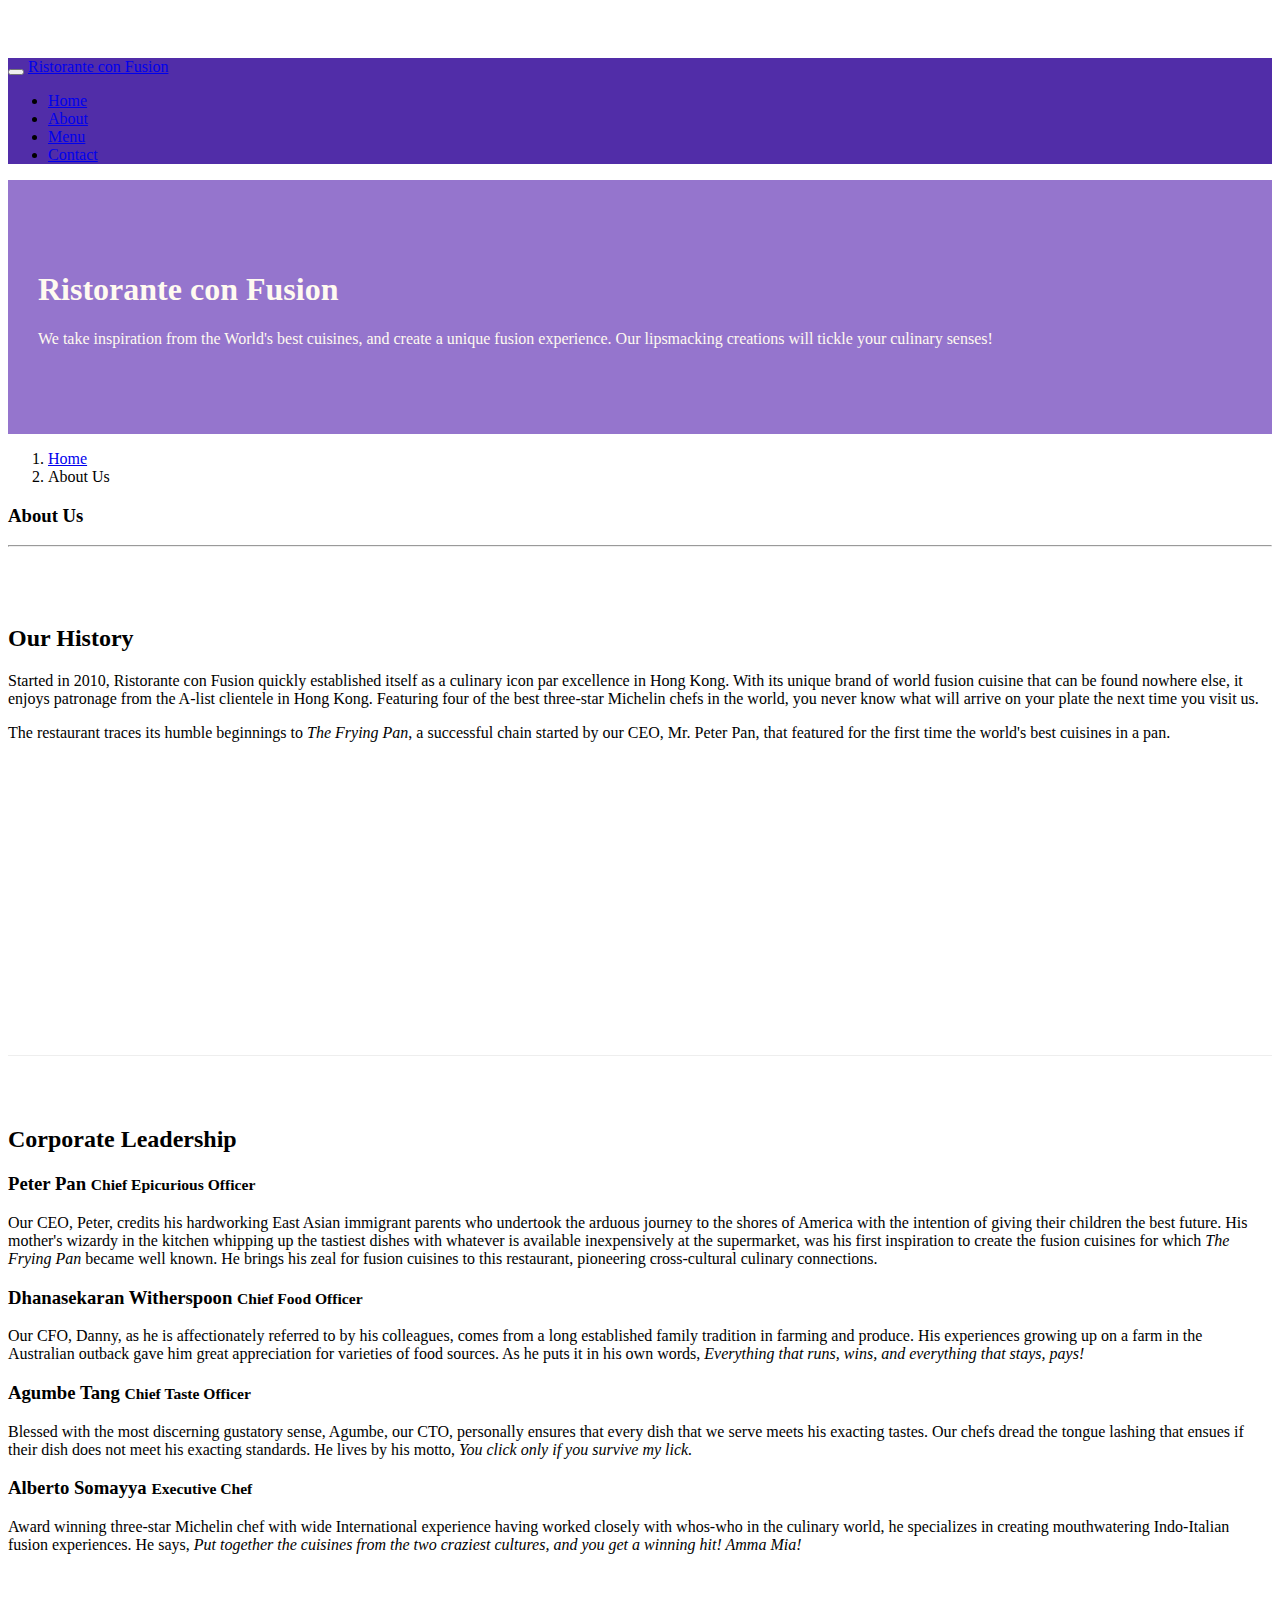
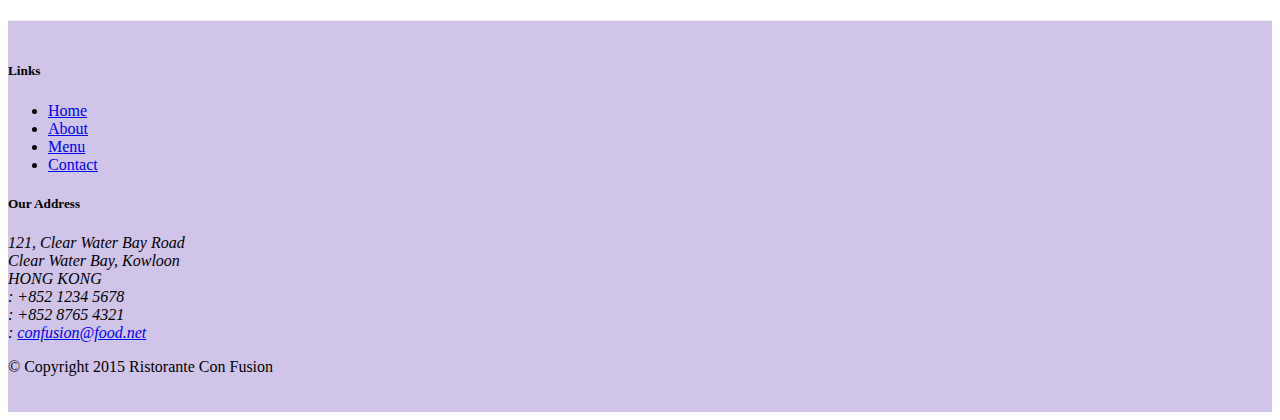
==== aboutus.html @ 43cf699b "Icon Fonts" ====
<!DOCTYPE html>
<html lang="en">

<head>
    <!-- Required meta tags always come first -->
    <meta charset="utf-8">
    <meta name="viewport" content="width=device-width, initial-scale=1, shrink-to-fit=no">
    <meta http-equiv="x-ua-compatible" content="ie=edge">

    <!-- Bootstrap CSS -->
    <link rel="stylesheet" href="node_modules/bootstrap/dist/css/bootstrap.min.css">
    <link rel="stylesheet" href="node_modules/font-awesome/css/font-awesome.min.css">
    <link rel="stylesheet" href="css/bootstrap-social.css">    
    <link rel="stylesheet" href="css/styles.css">    
    <title>Ristorante Con Fusion: About Us</title>

</head>

<body>
    <nav class="navbar navbar-inverse navbar-toggleable-sm fixed-top">
        <div class="container">
            <button class="navbar-toggler" type="button" data-toggle="collapse" data-target="#Navbar">
                <span class="navbar-toggler-icon"></span>
            </button>
            <a class="navbar-brand" href="./index.html">Ristorante con Fusion</a>
            <div class="collapse navbar-collapse" id="Navbar">
                <ul class="navbar-nav">
                    <li class="nav-item"><a class="nav-link" href="./index.html"><span class="fa fa-home fa-lg"></span> Home</a></li>
                    <li class="nav-item active"><a class="nav-link" href="#"><span class="fa fa-info fa-lg"></span> About</a></li>
                    <li class="nav-item"><a class="nav-link" href="#"><span class="fa fa-list fa-lg"></span> Menu</a></li>
                    <li class="nav-item"><a class="nav-link" href="#"><span class="fa fa-address-card fa-lg"></span> Contact</a></li>
                </ul>
            <div>
        </div>
    </nav>

    <header class="jumbotron">
        <div class="container">
            <div class="row row-header">
                <div class="col-12 col-sm-8">
                    <h1>Ristorante con Fusion</h1>
                    <p>We take inspiration from the World's best cuisines, and create a unique fusion experience. Our lipsmacking creations will tickle your culinary senses!</p>
                </div>
                <div class="col col-sm">
                </div>
            </div>
        </div>
    </header>

    <div class="container">
        <div class="row">
            <ol class="col-12 breadcrumb">
                <li class="breadcrumb-item"><a href="./index.html">Home</a></li>
                <li class="breadcrumb-item active">About Us</li>
            </ol>
            <div class="col-12">
               <h3>About Us</h3>
               <hr>
            </div>
        </div>
        
        <div class="row row-content">
            <div class="col-sm-6">
                <h2>Our History</h2>
                <p>Started in 2010, Ristorante con Fusion quickly established itself as a culinary icon par excellence in Hong Kong. With its unique brand of world fusion cuisine that can be found nowhere else, it enjoys patronage from the A-list clientele in Hong Kong.  Featuring four of the best three-star Michelin chefs in the world, you never know what will arrive on your plate the next time you visit us.</p>
                <p>The restaurant traces its humble beginnings to <em>The Frying Pan</em>, a successful chain started by our CEO, Mr. Peter Pan, that featured for the first time the world's best cuisines in a pan.</p>
            </div>
            <div class="col-sm">
            </div>
        </div>


        <div class="row row-content">
            <div class="col-12">
                <h2>Corporate Leadership</h2>
                <h3>Peter Pan <small>Chief Epicurious Officer</small></h3>
                <p class="hidden-xs-down">Our CEO, Peter, credits his hardworking East Asian immigrant parents who undertook the arduous journey to the shores of America with the intention of giving their children the best future. His mother's wizardy in the kitchen whipping up the tastiest dishes with whatever is available inexpensively at the supermarket, was his first inspiration to create the fusion cuisines for which <em>The Frying Pan</em> became well known. He brings his zeal for fusion cuisines to this restaurant, pioneering cross-cultural culinary connections.</p>
                <h3>Dhanasekaran Witherspoon <small>Chief Food Officer</small></h3>
                <p class="hidden-xs-down">Our CFO, Danny, as he is affectionately referred to by his colleagues, comes from a long established family tradition in farming and produce. His experiences growing up on a farm in the Australian outback gave him great appreciation for varieties of food sources. As he puts it in his own words, <em>Everything that runs, wins, and everything that stays, pays!</em></p>
                <h3>Agumbe Tang <small>Chief Taste Officer</small></h3>
                <p class="hidden-xs-down">Blessed with the most discerning gustatory sense, Agumbe, our CTO, personally ensures that every dish that we serve meets his exacting tastes. Our chefs dread the tongue lashing that ensues if their dish does not meet his exacting standards. He lives by his motto, <em>You click only if you survive my lick.</em></p>
                <h3>Alberto Somayya <small>Executive Chef</small></h3>
                <p class="hidden-xs-down">Award winning three-star Michelin chef with wide International experience having worked closely with whos-who in the culinary world, he specializes in creating mouthwatering Indo-Italian fusion experiences. He says, <em>Put together the cuisines from the two craziest cultures, and you get a winning hit! Amma Mia!</em></p>
            </div>
       </div>

    </div>

    <footer class="footer">
        <div class="container">
            <div class="row">             
                <div class="col-5 offset-1 col-sm-2">
                    <h5>Links</h5>
                    <ul class="list-unstyled">
                        <li><a href="./index.html">Home</a></li>
                        <li><a href="#">About</a></li>
                        <li><a href="#">Menu</a></li>
                        <li><a href="#">Contact</a></li>
                    </ul>
                </div>
                <div class="col-6 col-sm-5">
                    <h5>Our Address</h5>
                    <address>
		              121, Clear Water Bay Road<br>
		              Clear Water Bay, Kowloon<br>
		              HONG KONG<br>
		              <i class="fa fa-phone fa-lg"></i>: +852 1234 5678<br>
		              <i class="fa fa-fax fa-lg"></i>: +852 8765 4321<br>
		              <i class="fa fa-envelope fa-lg"></i>: <a href="mailto:confusion@food.net">confusion@food.net</a>
		           </address>
                </div>
                <div class="col-sm align-self-center">
                    <div style="text-align:center">
                        <a class="btn btn-social-icon btn-google-plus" href="http://google.com/+"><i class="fa fa-google-plus"></i></a>
                        <a class="btn btn-social-icon btn-facebook" href="http://www.facebook.com/profile.php?id="><i class="fa fa-facebook"></i></a>
                        <a class="btn btn-social-icon btn-linkedin" href="http://www.linkedin.com/in/"><i class="fa fa-linkedin"></i></a>
                        <a class="btn btn-social-icon btn-twitter" href="http://twitter.com/"><i class="fa fa-twitter"></i></a>
                        <a class="btn btn-social-icon btn-youtube" href="http://youtube.com/"><i class="fa fa-youtube"></i></a>
                        <a class="btn btn-social-icon" href="mailto:"><i class="fa fa-envelope-o"></i></a>
                    </div>
                </div>
           </div>
           <div class="row justify-content-center">             
                <div class="col-auto">
                    <p>© Copyright 2015 Ristorante Con Fusion</p>
                </div>
           </div>
        </div>
    </footer>

    <!-- jQuery first, then Tether, then Bootstrap JS. -->
    <script src="node_modules/jquery/dist/jquery.min.js"></script>
    <script src="node_modules/tether/dist/js/tether.min.js"></script>
    <script src="node_modules/bootstrap/dist/js/bootstrap.min.js"></script> 
</body>

</html>
---- css/styles.css ----
.row-header {
	margin: 0px auto;
	padding: 0px auto;
}

.row-content {
	margin: 0px auto;
	padding: 50px 0px 50px 0px;
	border-bottom: 1px ridge;
	min-height: 400px;
}

.footer {
	background-color: #D1C4E9;
	margin: 0px auto;
	padding: 20px 0px 20px 0px;
}

.jumbotron {
	padding: 70px 30px 70px 30px;
	margin: 0px auto;
	background: #9575CD;
	color: floralwhite;
}

.address {
	font-size: 80%;
	margin: 0px;
	color: #0F0F0F;
}

body {
	padding: 50px 0 0 0;
	z-index: 0;
}

.navbar-inverse {
	background-color: #512DA8;
	
}
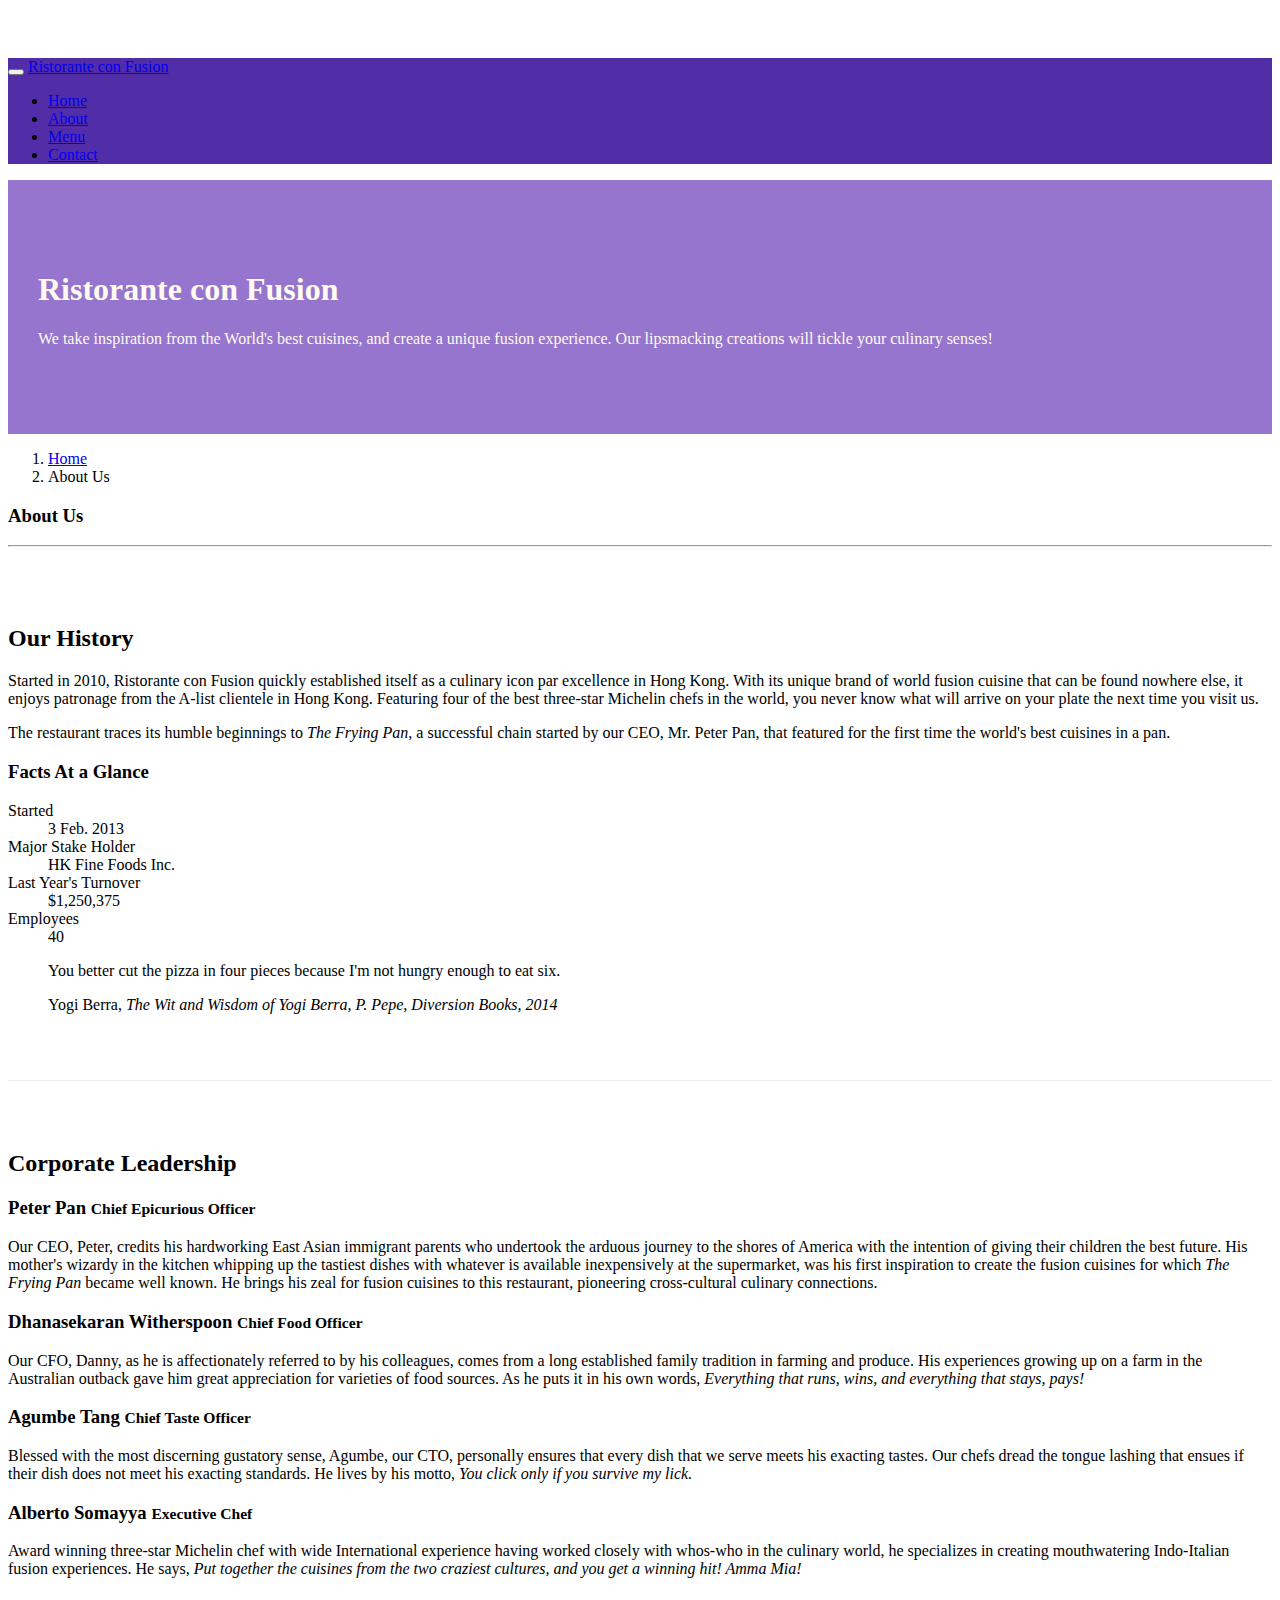
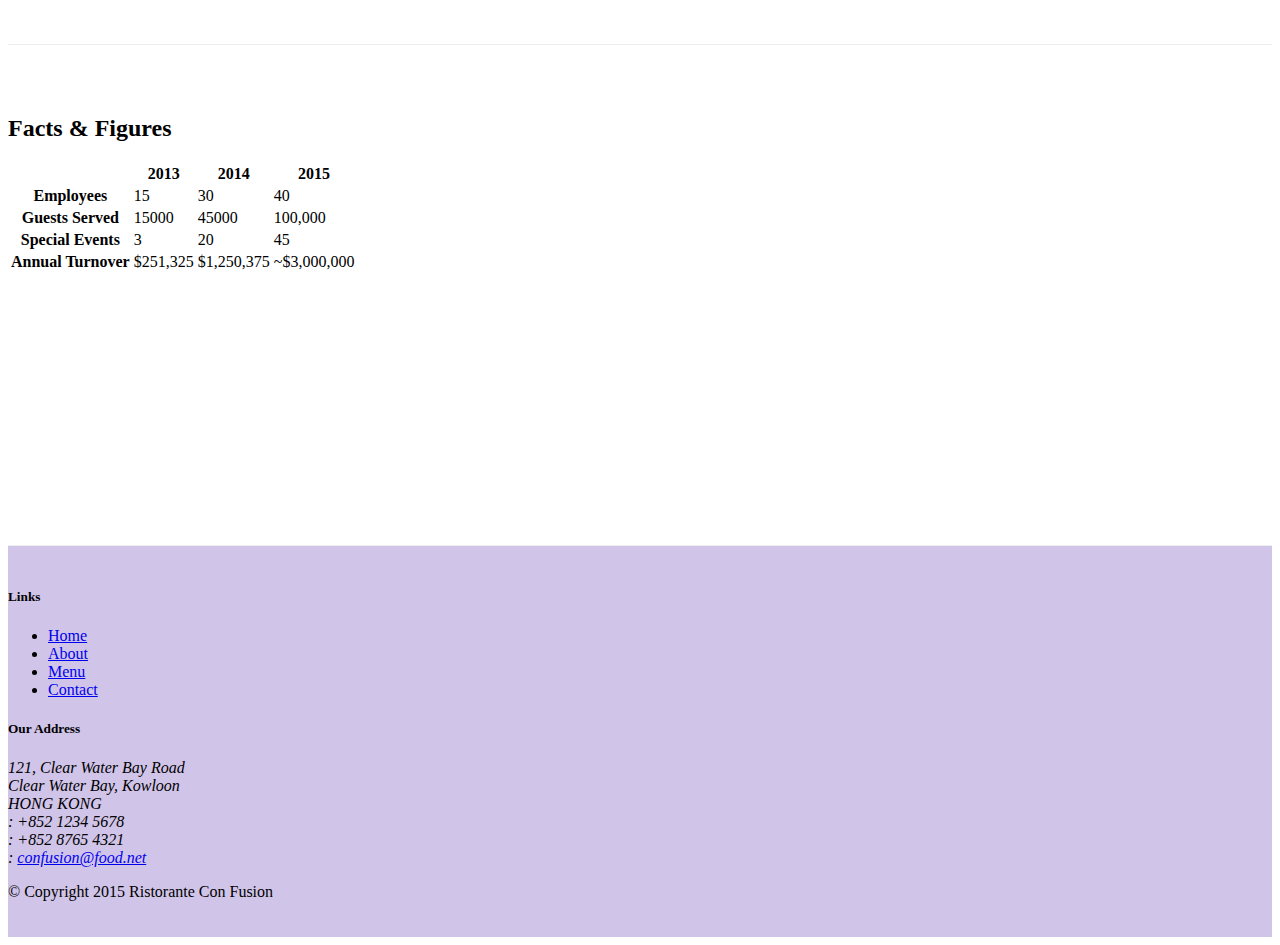
==== commit 399220eb: "Tables and Cards" ====
--- a/aboutus.html
+++ b/aboutus.html
@@ -28,7 +28,7 @@
                     <li class="nav-item"><a class="nav-link" href="./index.html"><span class="fa fa-home fa-lg"></span> Home</a></li>
                     <li class="nav-item active"><a class="nav-link" href="#"><span class="fa fa-info fa-lg"></span> About</a></li>
                     <li class="nav-item"><a class="nav-link" href="#"><span class="fa fa-list fa-lg"></span> Menu</a></li>
-                    <li class="nav-item"><a class="nav-link" href="#"><span class="fa fa-address-card fa-lg"></span> Contact</a></li>
+                    <li class="nav-item"><a class="nav-link" href="./contactus.html"><span class="fa fa-address-card fa-lg"></span> Contact</a></li>
                 </ul>
             <div>
         </div>
@@ -65,9 +65,36 @@
                 <p>Started in 2010, Ristorante con Fusion quickly established itself as a culinary icon par excellence in Hong Kong. With its unique brand of world fusion cuisine that can be found nowhere else, it enjoys patronage from the A-list clientele in Hong Kong.  Featuring four of the best three-star Michelin chefs in the world, you never know what will arrive on your plate the next time you visit us.</p>
                 <p>The restaurant traces its humble beginnings to <em>The Frying Pan</em>, a successful chain started by our CEO, Mr. Peter Pan, that featured for the first time the world's best cuisines in a pan.</p>
             </div>
-            <div class="col-sm">
-            </div>
-        </div>
+            <div class="col-12 col-sm-6">
+                <div class="card">
+                    <h3 class="card-header bg-primary text-white">Facts At a Glance</h3>
+                    <div class="card-block">
+                        <dl class="row">
+                            <dt class="col-6">Started</dt>
+                            <dd class="col-6">3 Feb. 2013</dd>
+                            <dt class="col-6">Major Stake Holder</dt>
+                            <dd class="col-6">HK Fine Foods Inc.</dd>
+                            <dt class="col-6">Last Year's Turnover</dt>
+                            <dd class="col-6">$1,250,375</dd>
+                            <dt class="col-6">Employees</dt>
+                            <dd class="col-6">40</dd>
+                       </dl>
+                    </div>
+                </div>
+            </div>
+                <div class="col-12">
+                <div class="card card-block bg-faded">
+                    <blockquote class="blockquote">
+                        <p class="mb-0">You better cut the pizza in four pieces because
+                            I'm not hungry enough to eat six.</p>
+                        <footer class="blockquote-footer">Yogi Berra,
+                          <cite title="Source Title">The Wit and Wisdom of Yogi Berra,
+                            P. Pepe, Diversion Books, 2014</cite>
+                        </footer>
+                    </blockquote>
+                </div>
+            </div>
+            </div>
 
 
         <div class="row row-content">
@@ -82,8 +109,53 @@
                 <h3>Alberto Somayya <small>Executive Chef</small></h3>
                 <p class="hidden-xs-down">Award winning three-star Michelin chef with wide International experience having worked closely with whos-who in the culinary world, he specializes in creating mouthwatering Indo-Italian fusion experiences. He says, <em>Put together the cuisines from the two craziest cultures, and you get a winning hit! Amma Mia!</em></p>
             </div>
-       </div>
-
+        </div>
+        <div class="row row-content">
+            <div class="col-12 col-sm-9">
+                <h2>Facts &amp; Figures</h2>
+                <div class="table-responsive">
+                <table class="table table-striped">
+                <thead class="thead-inverse">
+                    <tr>
+                        <th>&nbsp;</th>
+                        <th>2013</th>
+                        <th>2014</th>
+                        <th>2015</th>
+                    </tr>
+                    </thead>
+                    <tbody>
+                        <tr>
+                            <th>Employees</th>
+                            <td>15</td>
+                            <td>30</td>
+                            <td>40</td>
+                        </tr>
+                        <tr>
+                            <th>Guests Served</th>
+                            <td>15000</td>
+                            <td>45000</td>
+                            <td>100,000</td>
+                        </tr>
+                        <tr>
+                            <th>Special Events</th>
+                            <td>3</td>
+                            <td>20</td>
+                            <td>45</td>
+                        </tr>
+                        <tr>
+                            <th>Annual Turnover</th>
+                            <td>$251,325</td>
+                            <td>$1,250,375</td>
+                            <td>~$3,000,000</td>
+                        </tr>
+                    </tbody>
+                </table>
+                </div>
+            </div>
+            <div class="col-12 col-sm-3">
+                
+            </div>
+        </div>
     </div>
 
     <footer class="footer">
@@ -95,7 +167,7 @@
                         <li><a href="./index.html">Home</a></li>
                         <li><a href="#">About</a></li>
                         <li><a href="#">Menu</a></li>
-                        <li><a href="#">Contact</a></li>
+                        <li><a href="./contactus.html">Contact</a></li>
                     </ul>
                 </div>
                 <div class="col-6 col-sm-5">
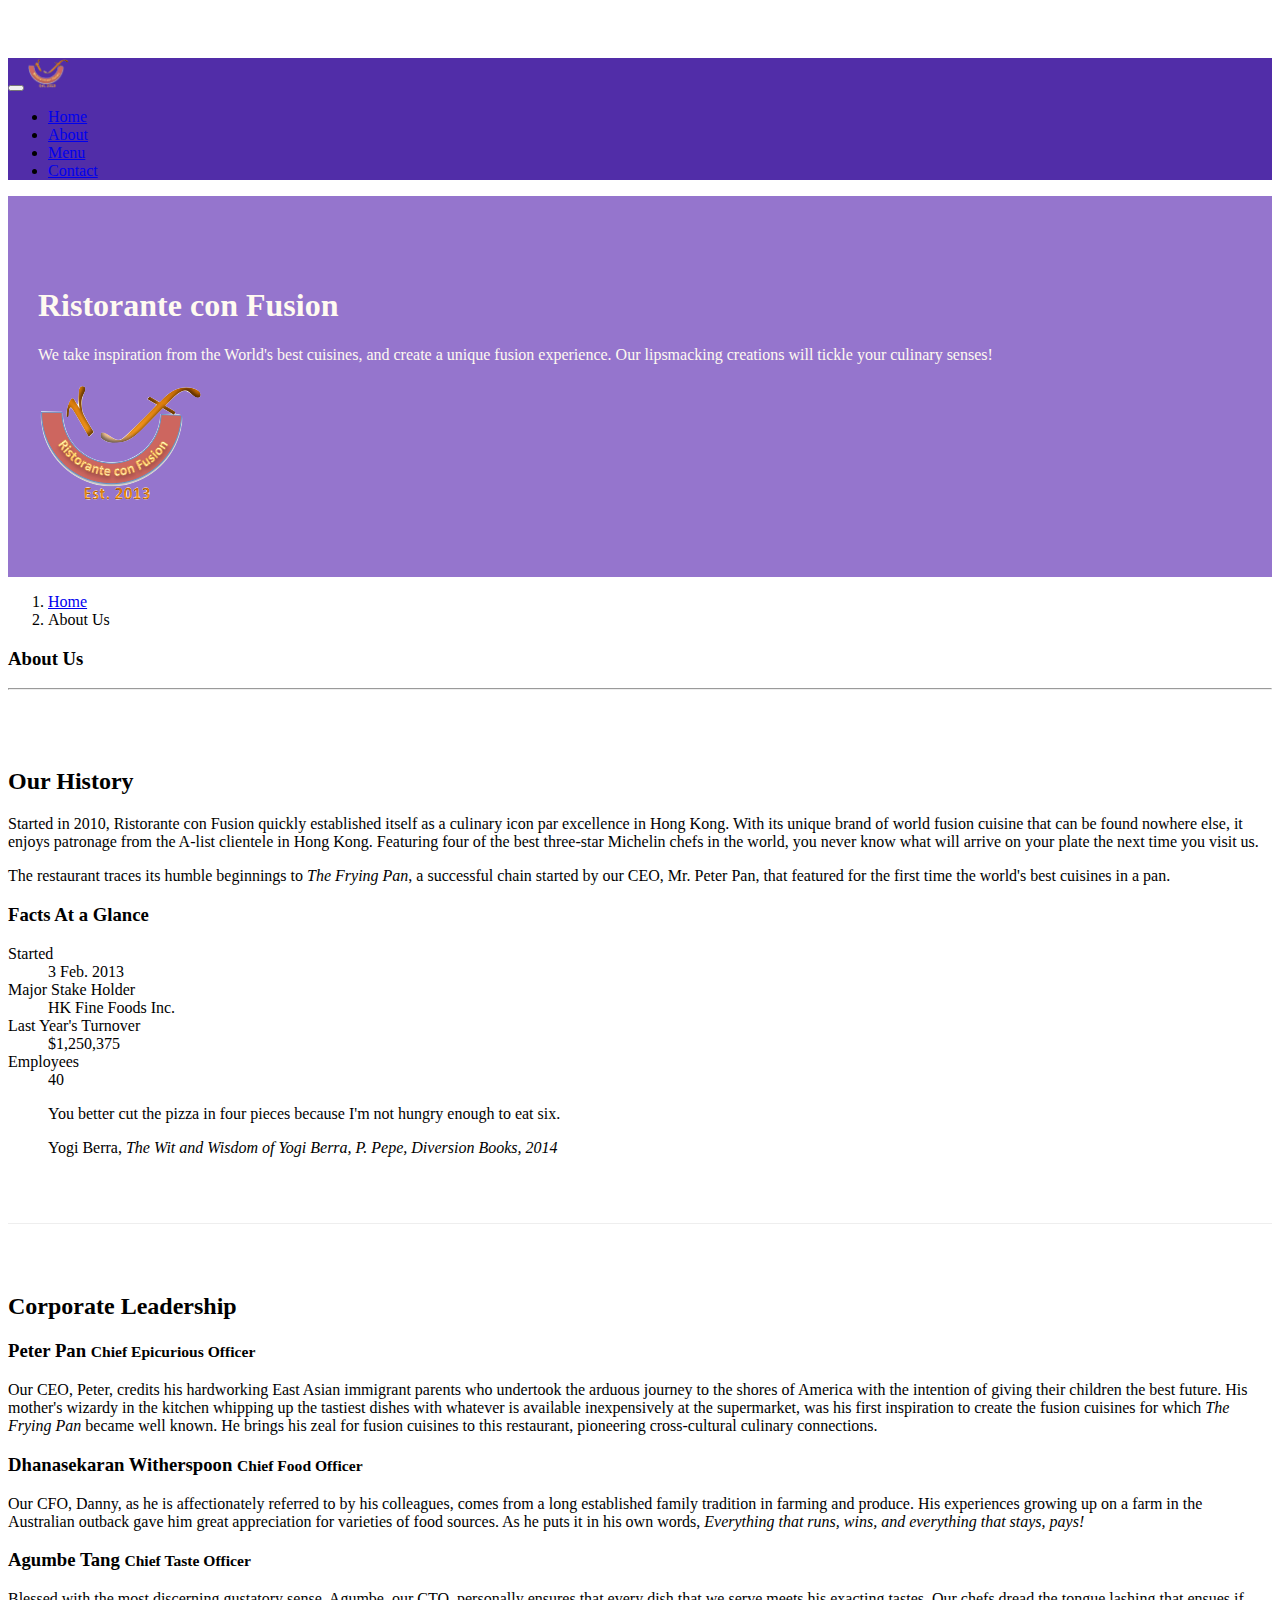
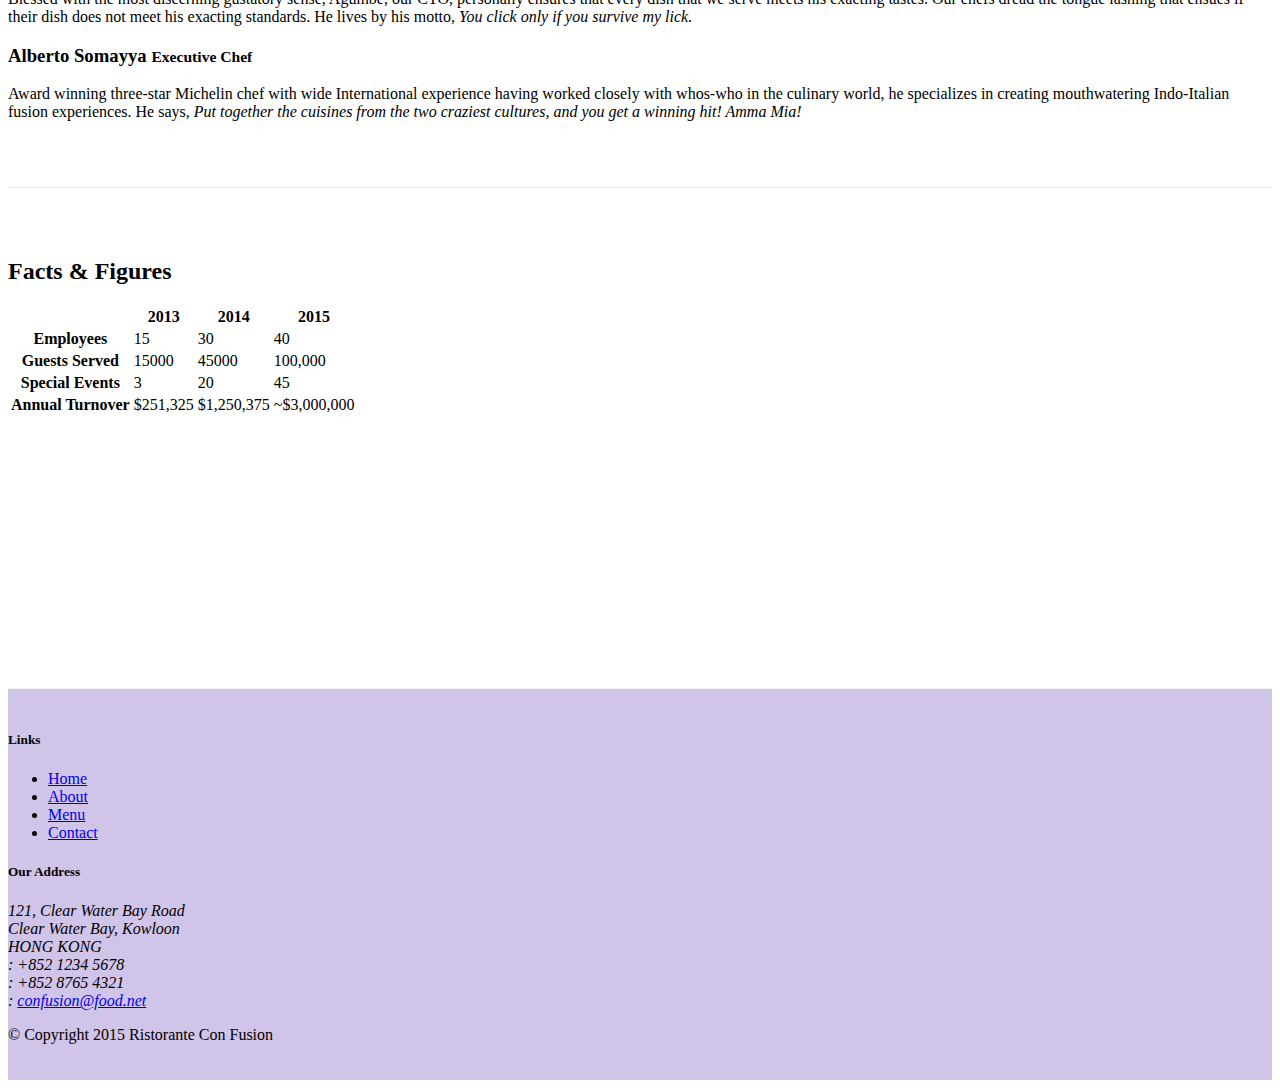
==== commit 4945e49a: "Images and Media" ====
--- a/aboutus.html
+++ b/aboutus.html
@@ -22,7 +22,7 @@
             <button class="navbar-toggler" type="button" data-toggle="collapse" data-target="#Navbar">
                 <span class="navbar-toggler-icon"></span>
             </button>
-            <a class="navbar-brand" href="./index.html">Ristorante con Fusion</a>
+            <a class="navbar-brand" href="./index.html"><img src="img/logo.png" height="30" width="41"></a>
             <div class="collapse navbar-collapse" id="Navbar">
                 <ul class="navbar-nav">
                     <li class="nav-item"><a class="nav-link" href="./index.html"><span class="fa fa-home fa-lg"></span> Home</a></li>
@@ -41,7 +41,8 @@
                     <h1>Ristorante con Fusion</h1>
                     <p>We take inspiration from the World's best cuisines, and create a unique fusion experience. Our lipsmacking creations will tickle your culinary senses!</p>
                 </div>
-                <div class="col col-sm">
+                <div class="col col-sm align-self-center">
+                    <img src="img/logo.png" class="img-fluid">
                 </div>
             </div>
         </div>
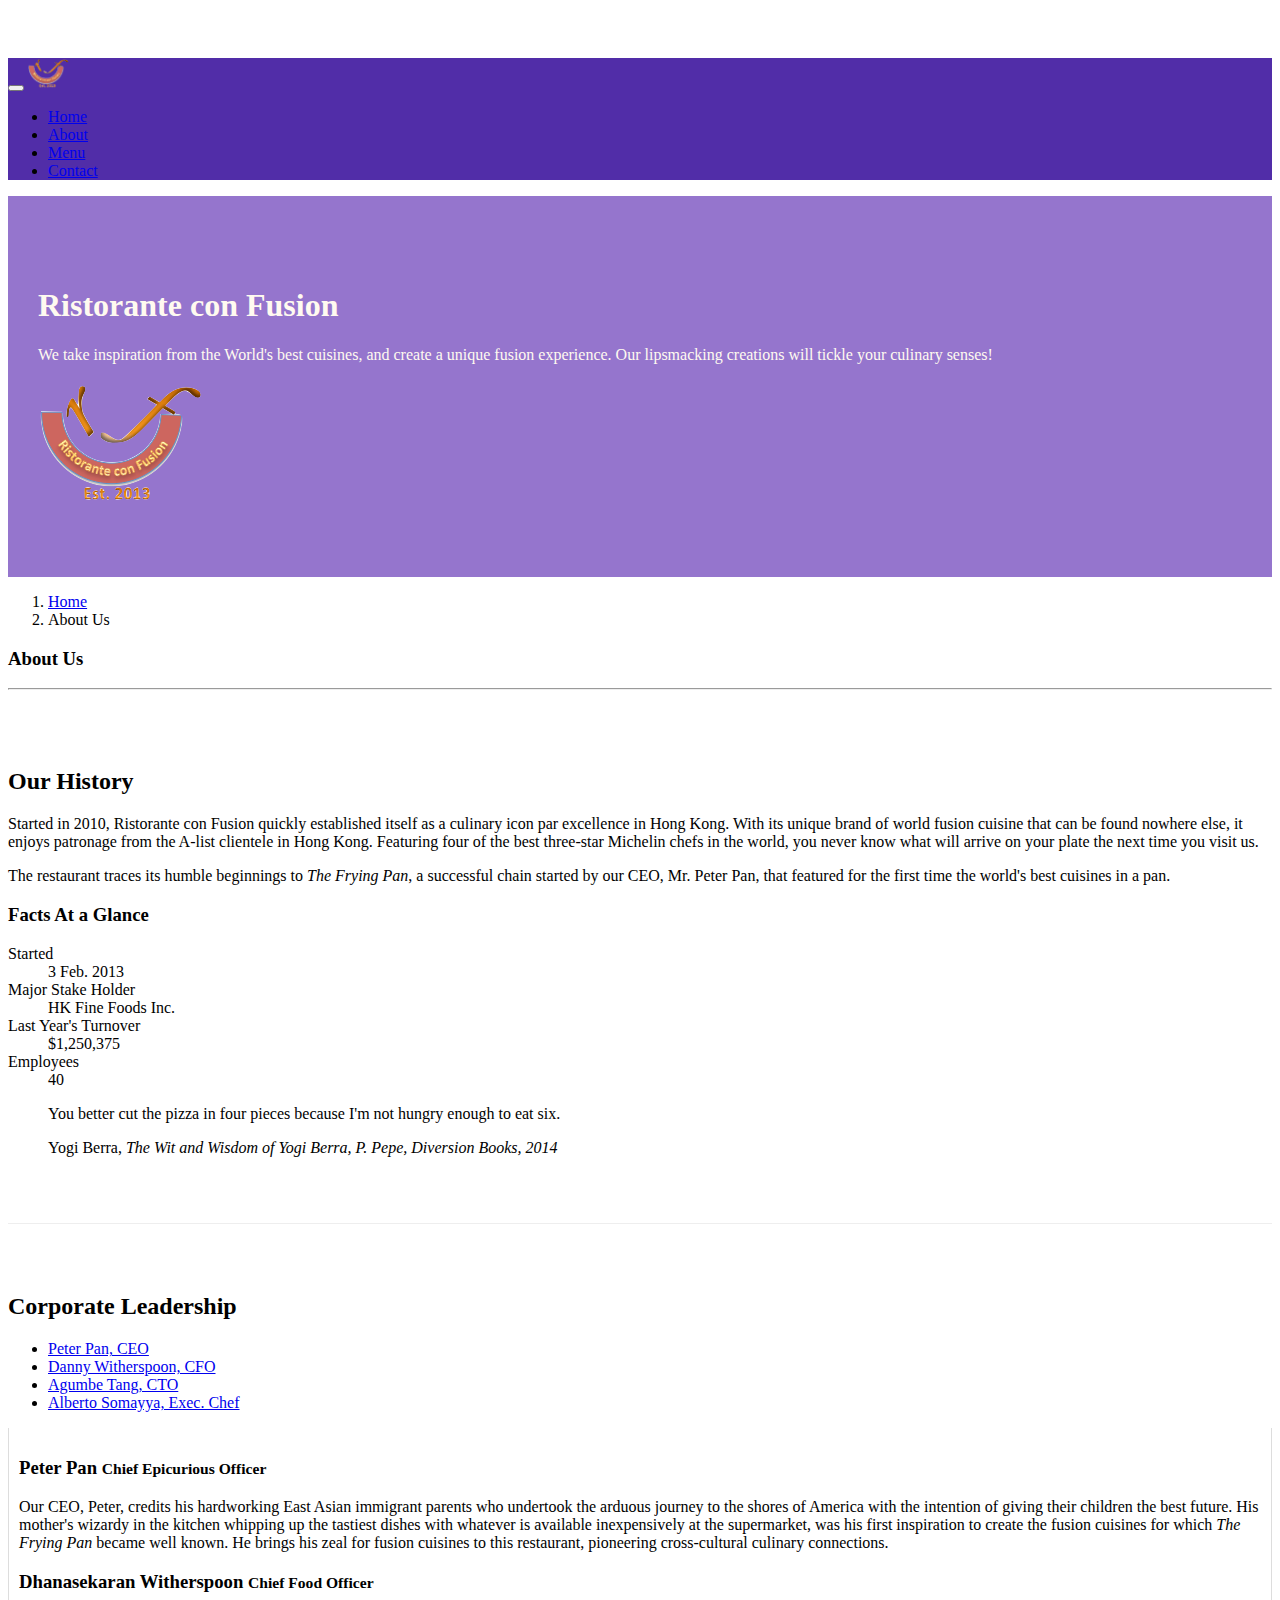
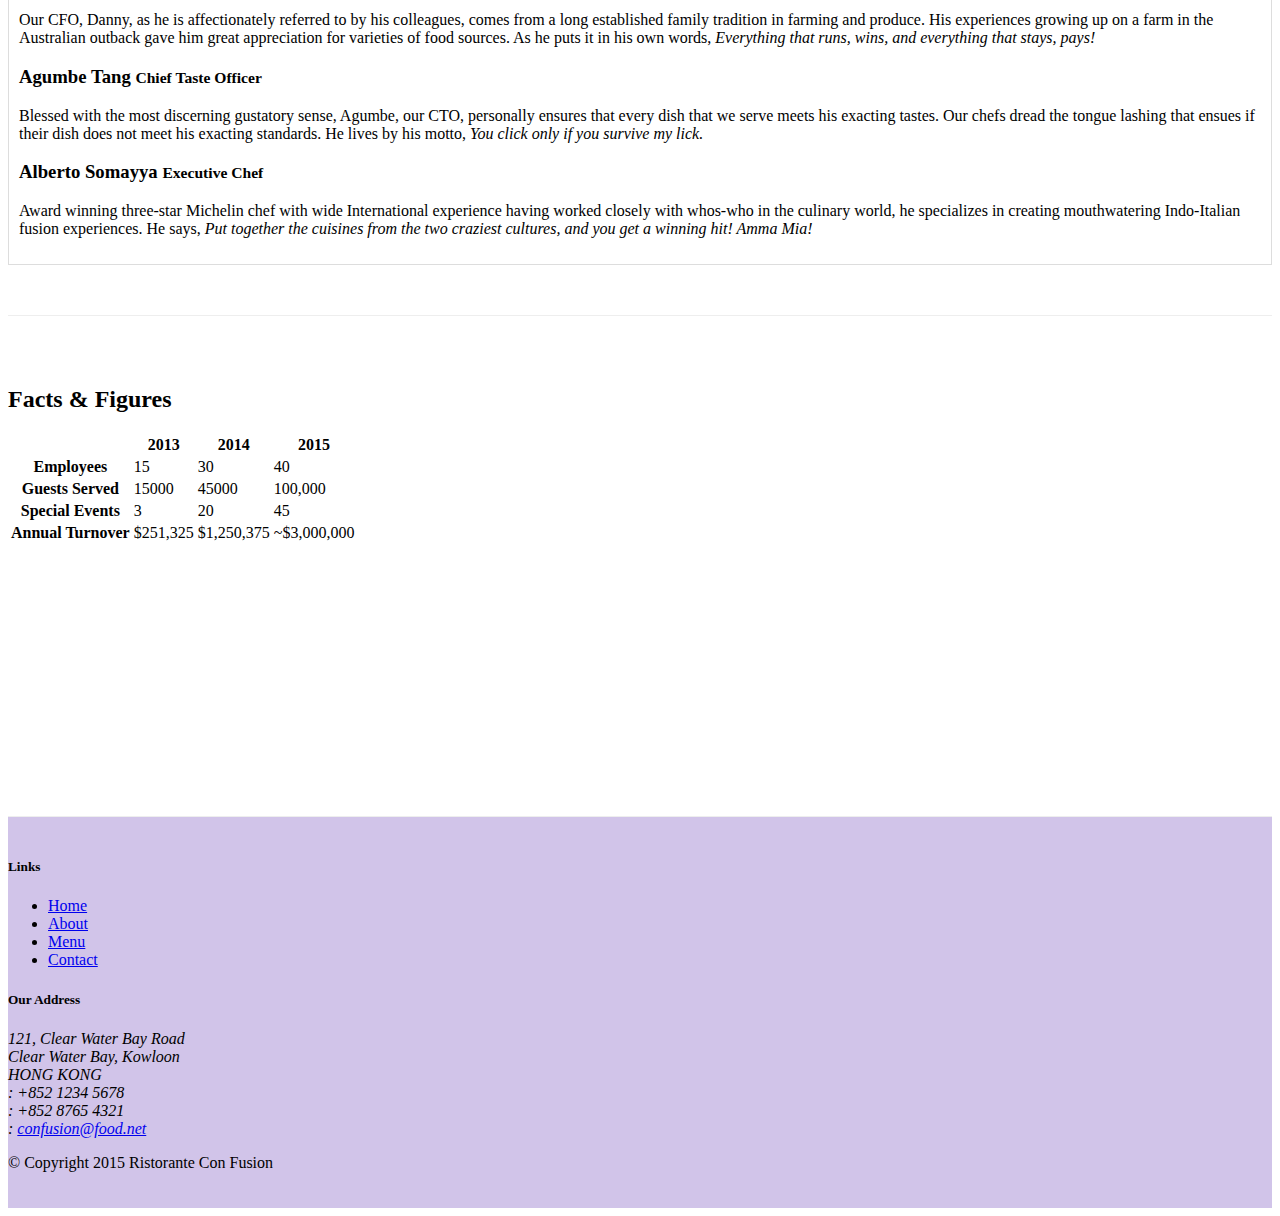
==== commit d9453f09: "Tabs" ====
--- a/aboutus.html
+++ b/aboutus.html
@@ -101,14 +101,39 @@
         <div class="row row-content">
             <div class="col-12">
                 <h2>Corporate Leadership</h2>
-                <h3>Peter Pan <small>Chief Epicurious Officer</small></h3>
-                <p class="hidden-xs-down">Our CEO, Peter, credits his hardworking East Asian immigrant parents who undertook the arduous journey to the shores of America with the intention of giving their children the best future. His mother's wizardy in the kitchen whipping up the tastiest dishes with whatever is available inexpensively at the supermarket, was his first inspiration to create the fusion cuisines for which <em>The Frying Pan</em> became well known. He brings his zeal for fusion cuisines to this restaurant, pioneering cross-cultural culinary connections.</p>
-                <h3>Dhanasekaran Witherspoon <small>Chief Food Officer</small></h3>
-                <p class="hidden-xs-down">Our CFO, Danny, as he is affectionately referred to by his colleagues, comes from a long established family tradition in farming and produce. His experiences growing up on a farm in the Australian outback gave him great appreciation for varieties of food sources. As he puts it in his own words, <em>Everything that runs, wins, and everything that stays, pays!</em></p>
-                <h3>Agumbe Tang <small>Chief Taste Officer</small></h3>
-                <p class="hidden-xs-down">Blessed with the most discerning gustatory sense, Agumbe, our CTO, personally ensures that every dish that we serve meets his exacting tastes. Our chefs dread the tongue lashing that ensues if their dish does not meet his exacting standards. He lives by his motto, <em>You click only if you survive my lick.</em></p>
-                <h3>Alberto Somayya <small>Executive Chef</small></h3>
-                <p class="hidden-xs-down">Award winning three-star Michelin chef with wide International experience having worked closely with whos-who in the culinary world, he specializes in creating mouthwatering Indo-Italian fusion experiences. He says, <em>Put together the cuisines from the two craziest cultures, and you get a winning hit! Amma Mia!</em></p>
+                <ul class="nav nav-tabs">
+                    <li class="nav-item">
+                        <a class="nav-link active" href="#peter" role="tab" data-toggle="tab">Peter Pan, CEO</a>
+                    </li>
+                    <li class="nav-item">
+                        <a class="nav-link" href="#danny" role="tab" data-toggle="tab">Danny Witherspoon, CFO</a>
+                    </li>
+                    <li class="nav-item">
+                        <a class="nav-link" href="#agumbe" role="tab" data-toggle="tab">Agumbe Tang, CTO</a>
+                    </li>
+                    <li class="nav-item">
+                        <a class="nav-link" href="#alberto" role="tab" data-toggle="tab">Alberto Somayya, Exec. Chef</a>
+                    </li>
+                </ul>
+
+                <div class="tab-content">
+                    <div role="tab-panel" class="tab-pane fade show active" id="peter">
+                        <h3>Peter Pan <small>Chief Epicurious Officer</small></h3>
+                        <p class="hidden-xs-down">Our CEO, Peter, credits his hardworking East Asian immigrant parents who undertook the arduous journey to the shores of America with the intention of giving their children the best future. His mother's wizardy in the kitchen whipping up the tastiest dishes with whatever is available inexpensively at the supermarket, was his first inspiration to create the fusion cuisines for which <em>The Frying Pan</em> became well known. He brings his zeal for fusion cuisines to this restaurant, pioneering cross-cultural culinary connections.</p>
+                    </div>
+                    <div role="tab-panel" class="tab-pane fade" id="danny">
+                        <h3>Dhanasekaran Witherspoon <small>Chief Food Officer</small></h3>
+                        <p class="hidden-xs-down">Our CFO, Danny, as he is affectionately referred to by his colleagues, comes from a long established family tradition in farming and produce. His experiences growing up on a farm in the Australian outback gave him great appreciation for varieties of food sources. As he puts it in his own words, <em>Everything that runs, wins, and everything that stays, pays!</em></p>
+                    </div>
+                    <div role="tab-panel" class="tab-pane fade" id="agumbe">
+                        <h3>Agumbe Tang <small>Chief Taste Officer</small></h3>
+                        <p class="hidden-xs-down">Blessed with the most discerning gustatory sense, Agumbe, our CTO, personally ensures that every dish that we serve meets his exacting tastes. Our chefs dread the tongue lashing that ensues if their dish does not meet his exacting standards. He lives by his motto, <em>You click only if you survive my lick.</em></p>
+                    </div>
+                    <div role="tab-panel" class="tab-pane fade" id="alberto">
+                        <h3>Alberto Somayya <small>Executive Chef</small></h3>
+                        <p class="hidden-xs-down">Award winning three-star Michelin chef with wide International experience having worked closely with whos-who in the culinary world, he specializes in creating mouthwatering Indo-Italian fusion experiences. He says, <em>Put together the cuisines from the two craziest cultures, and you get a winning hit! Amma Mia!</em></p>
+                    </div>
+                </div>
             </div>
         </div>
         <div class="row row-content">
--- a/css/styles.css
+++ b/css/styles.css
@@ -37,4 +37,11 @@
 .navbar-inverse {
 	background-color: #512DA8;
 	
+}
+
+.tab-content {
+	border-left: 1px solid #DDD;
+	border-right: 1px solid #DDD;
+	border-bottom: 1px solid #DDD;
+	padding: 10px;
 }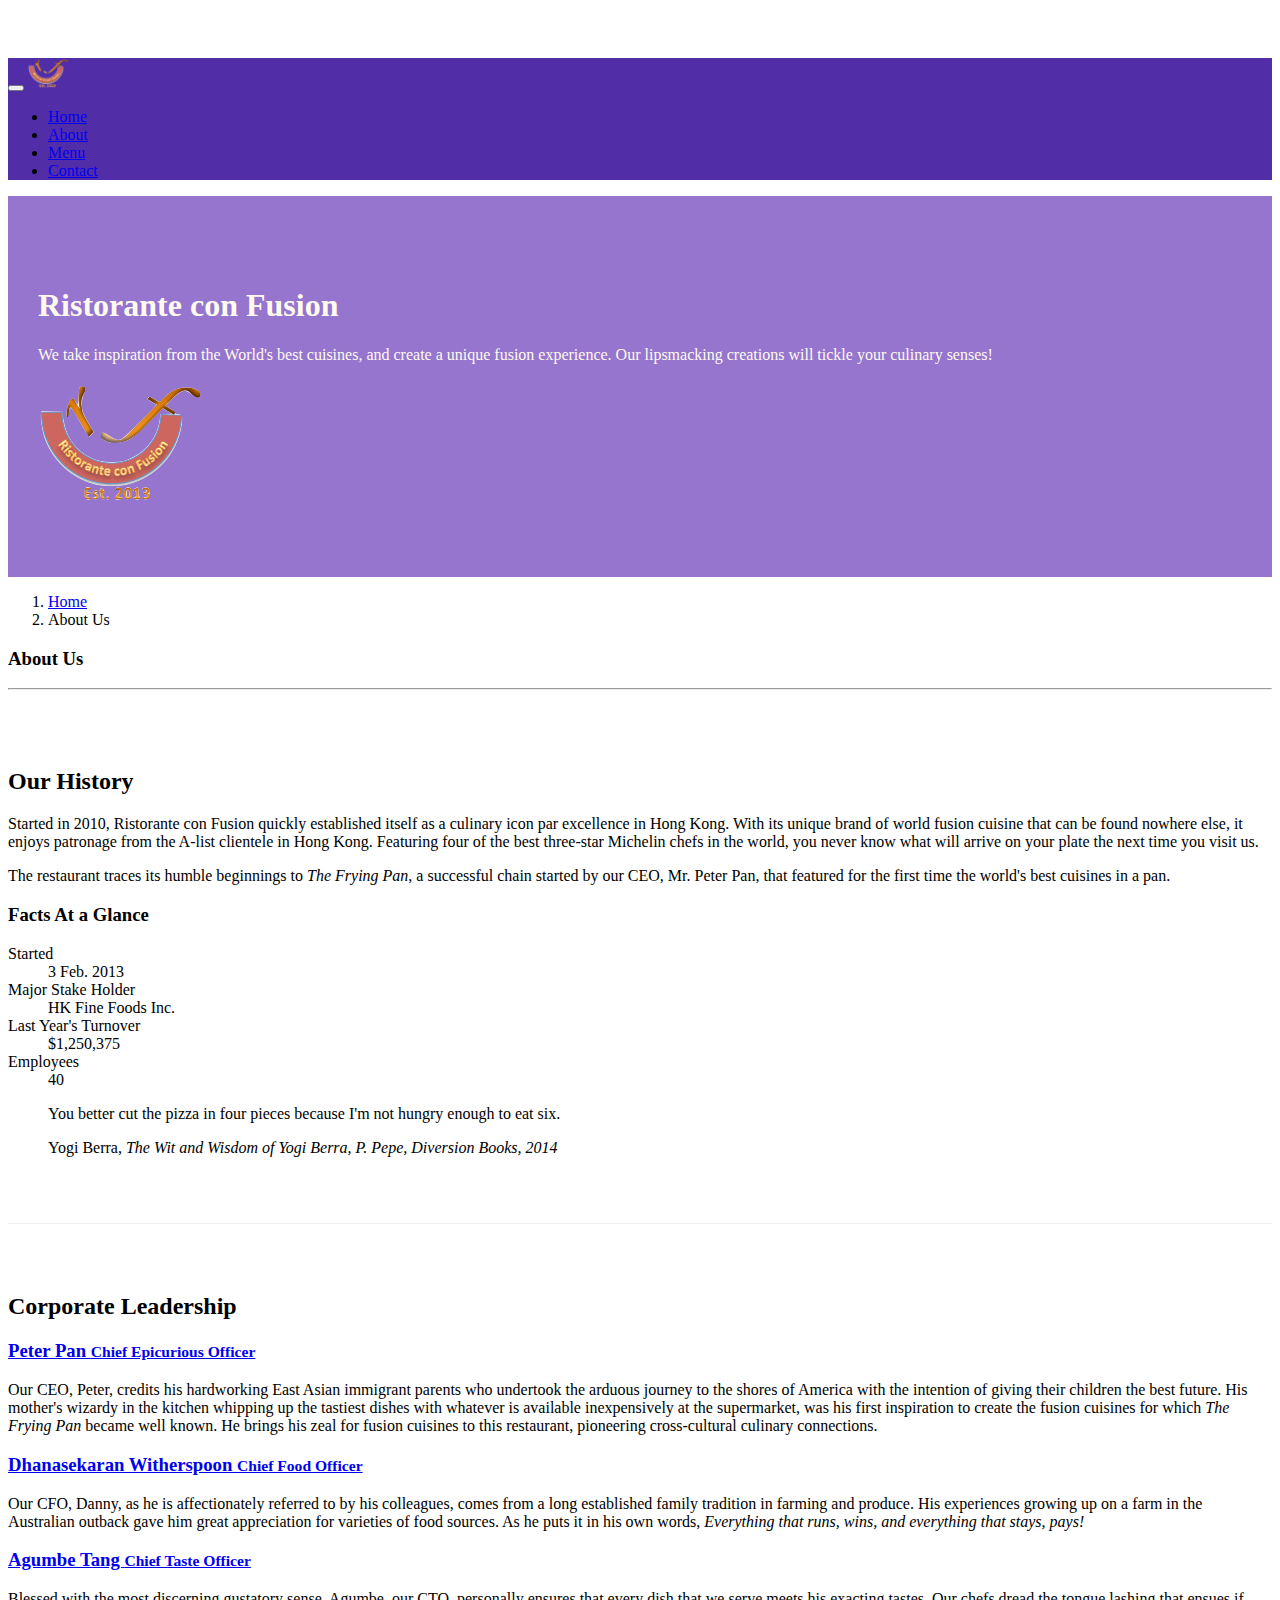
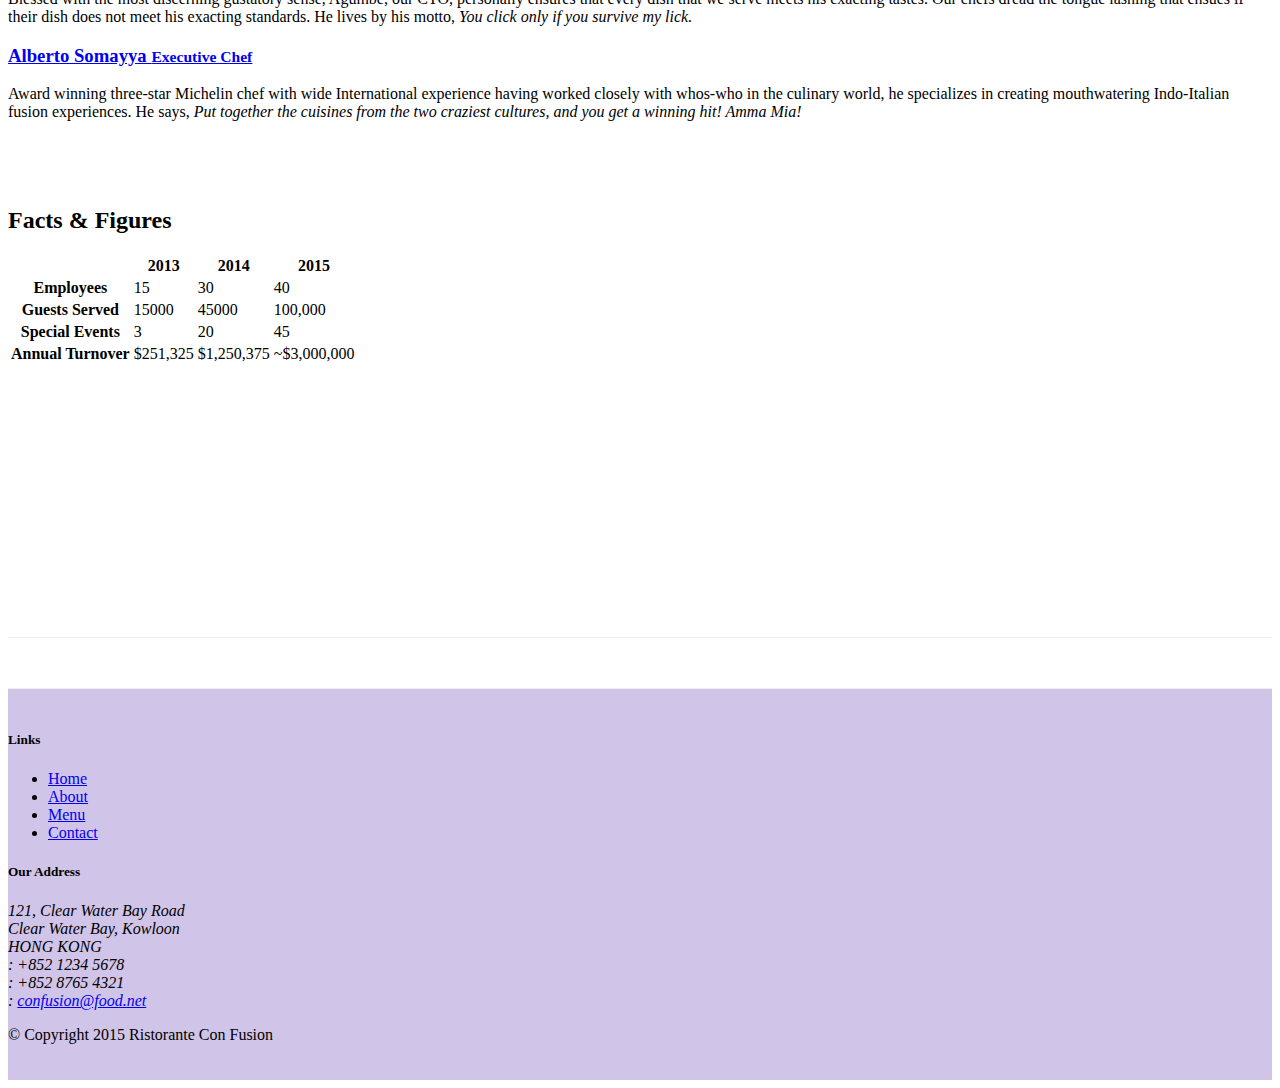
==== commit ec252c22: "Accordion" ====
--- a/aboutus.html
+++ b/aboutus.html
@@ -101,37 +101,58 @@
         <div class="row row-content">
             <div class="col-12">
                 <h2>Corporate Leadership</h2>
-                <ul class="nav nav-tabs">
-                    <li class="nav-item">
-                        <a class="nav-link active" href="#peter" role="tab" data-toggle="tab">Peter Pan, CEO</a>
-                    </li>
-                    <li class="nav-item">
-                        <a class="nav-link" href="#danny" role="tab" data-toggle="tab">Danny Witherspoon, CFO</a>
-                    </li>
-                    <li class="nav-item">
-                        <a class="nav-link" href="#agumbe" role="tab" data-toggle="tab">Agumbe Tang, CTO</a>
-                    </li>
-                    <li class="nav-item">
-                        <a class="nav-link" href="#alberto" role="tab" data-toggle="tab">Alberto Somayya, Exec. Chef</a>
-                    </li>
-                </ul>
-
-                <div class="tab-content">
-                    <div role="tab-panel" class="tab-pane fade show active" id="peter">
-                        <h3>Peter Pan <small>Chief Epicurious Officer</small></h3>
-                        <p class="hidden-xs-down">Our CEO, Peter, credits his hardworking East Asian immigrant parents who undertook the arduous journey to the shores of America with the intention of giving their children the best future. His mother's wizardy in the kitchen whipping up the tastiest dishes with whatever is available inexpensively at the supermarket, was his first inspiration to create the fusion cuisines for which <em>The Frying Pan</em> became well known. He brings his zeal for fusion cuisines to this restaurant, pioneering cross-cultural culinary connections.</p>
-                    </div>
-                    <div role="tab-panel" class="tab-pane fade" id="danny">
-                        <h3>Dhanasekaran Witherspoon <small>Chief Food Officer</small></h3>
-                        <p class="hidden-xs-down">Our CFO, Danny, as he is affectionately referred to by his colleagues, comes from a long established family tradition in farming and produce. His experiences growing up on a farm in the Australian outback gave him great appreciation for varieties of food sources. As he puts it in his own words, <em>Everything that runs, wins, and everything that stays, pays!</em></p>
-                    </div>
-                    <div role="tab-panel" class="tab-pane fade" id="agumbe">
-                        <h3>Agumbe Tang <small>Chief Taste Officer</small></h3>
-                        <p class="hidden-xs-down">Blessed with the most discerning gustatory sense, Agumbe, our CTO, personally ensures that every dish that we serve meets his exacting tastes. Our chefs dread the tongue lashing that ensues if their dish does not meet his exacting standards. He lives by his motto, <em>You click only if you survive my lick.</em></p>
-                    </div>
-                    <div role="tab-panel" class="tab-pane fade" id="alberto">
-                        <h3>Alberto Somayya <small>Executive Chef</small></h3>
-                        <p class="hidden-xs-down">Award winning three-star Michelin chef with wide International experience having worked closely with whos-who in the culinary world, he specializes in creating mouthwatering Indo-Italian fusion experiences. He says, <em>Put together the cuisines from the two craziest cultures, and you get a winning hit! Amma Mia!</em></p>
+
+                <div id="accordion" role="tablist">
+                    <div class="card">
+                        <div class="card-header" role="tab" id="peterhead">
+                            <h3 class="mb-0">
+                                <a data-toggle="collapse" data-parent="#accordion" href="#peter">Peter Pan <small>Chief Epicurious Officer</small>
+                                </a>
+                            </h3>
+                        </div>
+                        <div role="tabpanel" class="collapse show" id="peter">
+                            <div class="card-block">
+                                <p class="hidden-xs-down">Our CEO, Peter, credits his hardworking East Asian immigrant parents who undertook the arduous journey to the shores of America with the intention of giving their children the best future. His mother's wizardy in the kitchen whipping up the tastiest dishes with whatever is available inexpensively at the supermarket, was his first inspiration to create the fusion cuisines for which <em>The Frying Pan</em> became well known. He brings his zeal for fusion cuisines to this restaurant, pioneering cross-cultural culinary connections.</p>
+                            </div>
+                    </div>
+                </div> 
+                <div class="card">
+                    <div class="card-header" role="tab" id="dannyhead">
+                        <h3 class="mb-0">
+                            <a class="collapsed" data-toggle="collapse" data-parent="#accordion" href="#danny">Dhanasekaran Witherspoon <small>Chief Food Officer</small>
+                            </a>
+                        </h3>
+                    </div>
+                    <div role="tabpanel" class="collapse" id="danny">
+                        <div class="card-block">
+                            <p class="hidden-xs-down">Our CFO, Danny, as he is affectionately referred to by his colleagues, comes from a long established family tradition in farming and produce. His experiences growing up on a farm in the Australian outback gave him great appreciation for varieties of food sources. As he puts it in his own words, <em>Everything that runs, wins, and everything that stays, pays!</em></p>
+                        </div>
+                    </div>
+                </div>
+                <div class="card">
+                    <div class="card-header" role="tab" id="agumbehead">
+                        <h3 class="mb-0">                
+                            <a class="collapsed" data-toggle="collapse" data-parent="#accordion" href="#agumbe">Agumbe Tang <small>Chief Taste Officer</small>
+                            </a>
+                        </h3> 
+                    </div>                         
+                    <div role="tabpanel" class="collapse" id="agumbe">
+                        <div class="card-block">
+                            <p class="hidden-xs-down">Blessed with the most discerning gustatory sense, Agumbe, our CTO, personally ensures that every dish that we serve meets his exacting tastes. Our chefs dread the tongue lashing that ensues if their dish does not meet his exacting standards. He lives by his motto, <em>You click only if you survive my lick.</em></p>
+                        </div>
+                    </div>
+                </div>
+                <div class="card">
+                    <div class="card-header" role="tab" id="albertohead">
+                        <h3 class="mb-0">
+                            <a class="collapsed" data-toggle="collapse" data-parent="#accordion" href="#alberto">Alberto Somayya <small>Executive Chef</small>
+                            </a>
+                        </h3>
+                    </div>
+                    <div role="tabpanel" class="collapse" id="alberto">
+                        <div class="card-block">
+                            <p class="hidden-xs-down">Award winning three-star Michelin chef with wide International experience having worked closely with whos-who in the culinary world, he specializes in creating mouthwatering Indo-Italian fusion experiences. He says, <em>Put together the cuisines from the two craziest cultures, and you get a winning hit! Amma Mia!</em></p>
+                        </div>
                     </div>
                 </div>
             </div>
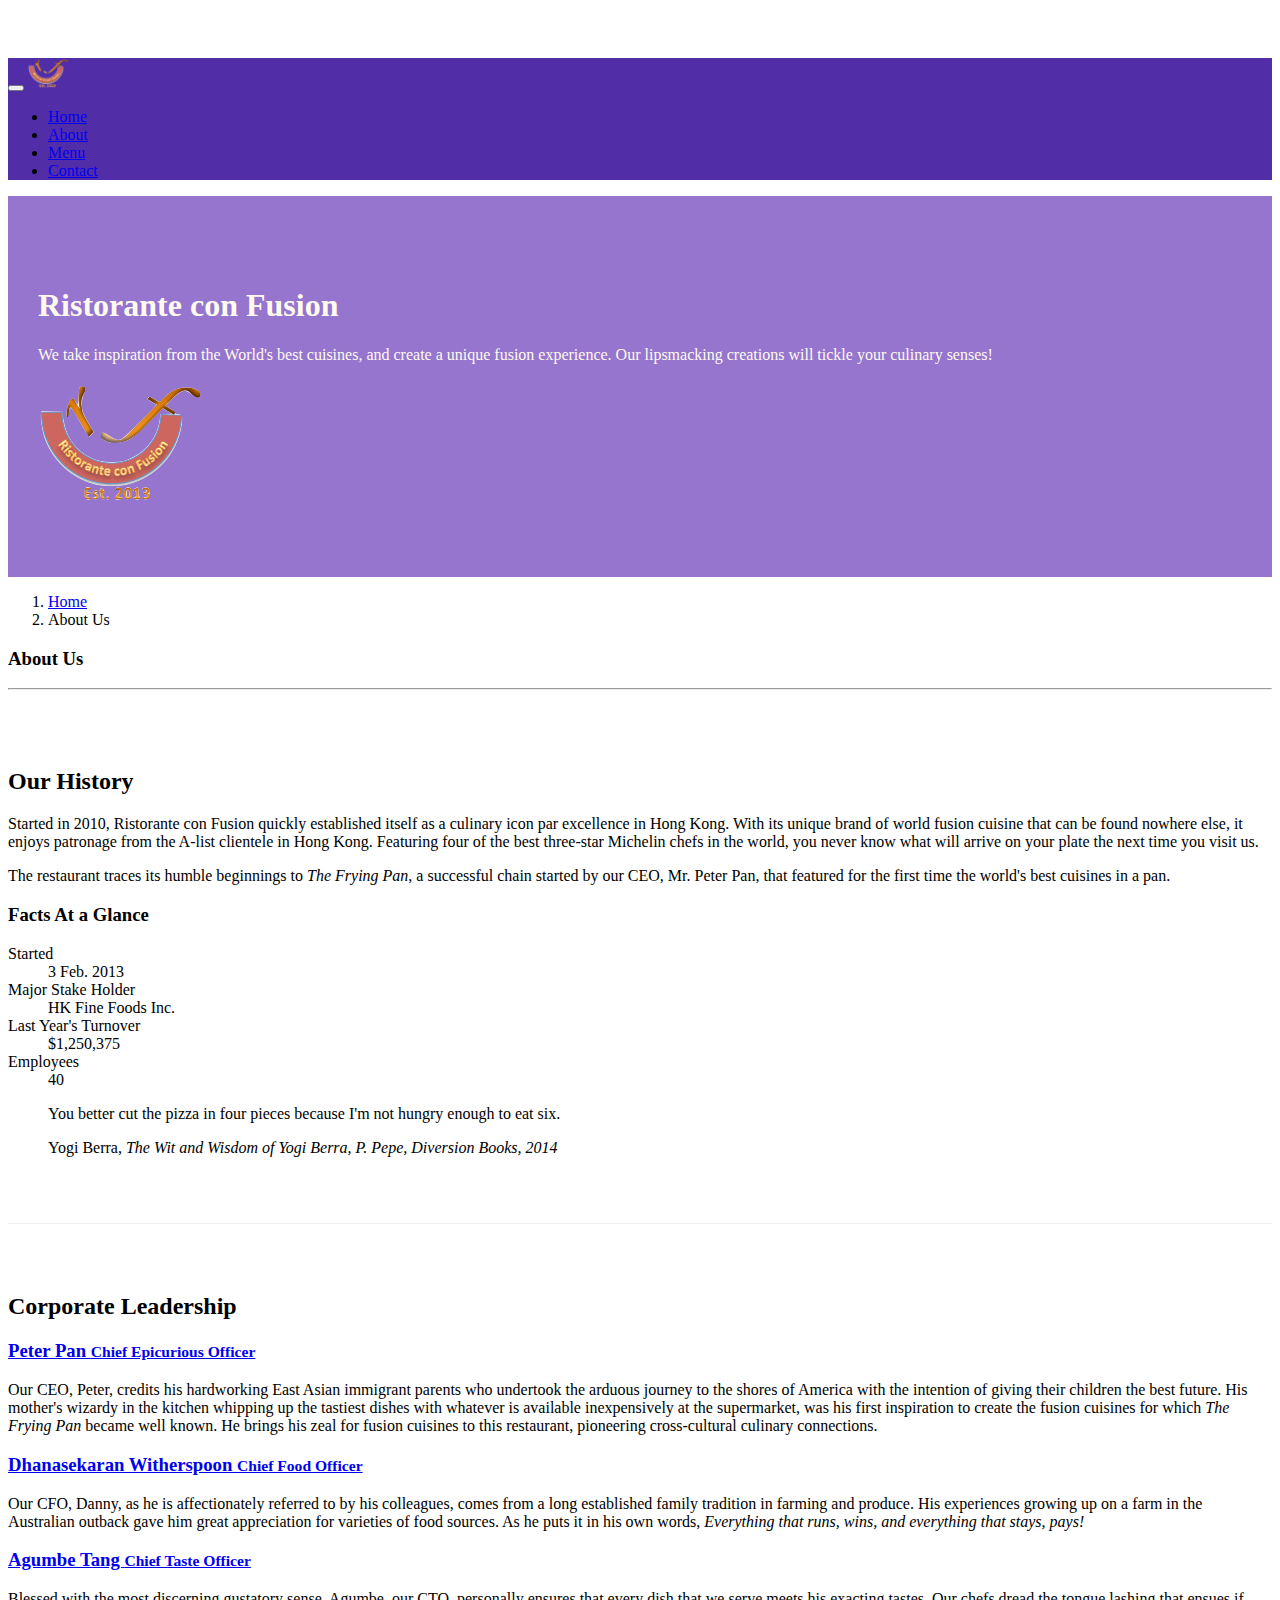
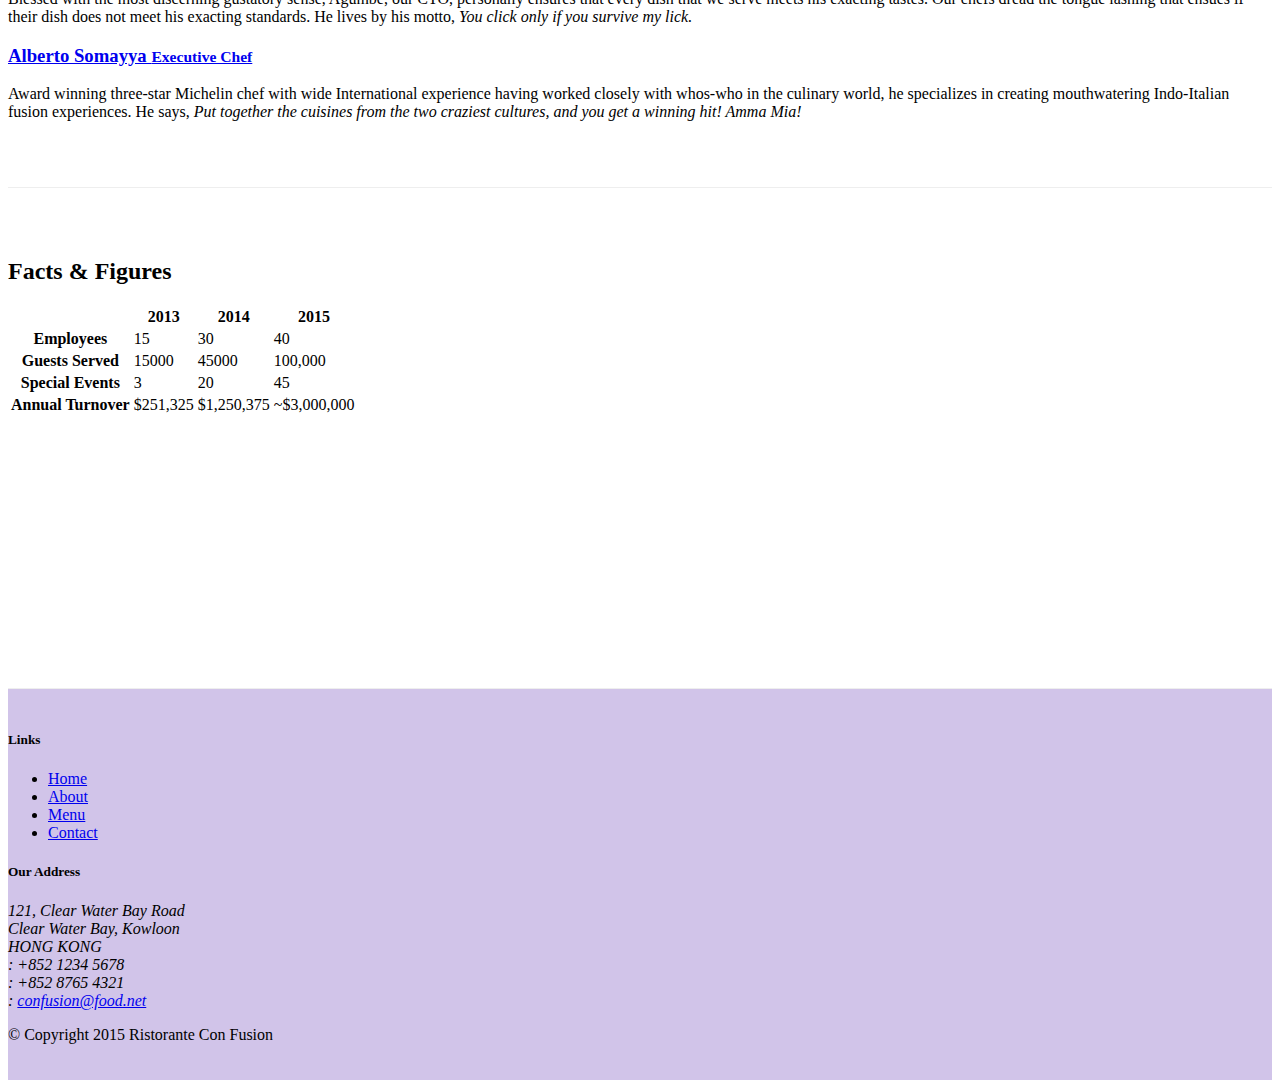
==== commit c3a5e6d7: "Accordion" ====
--- a/aboutus.html
+++ b/aboutus.html
@@ -157,6 +157,7 @@
                 </div>
             </div>
         </div>
+    </div>
         <div class="row row-content">
             <div class="col-12 col-sm-9">
                 <h2>Facts &amp; Figures</h2>
